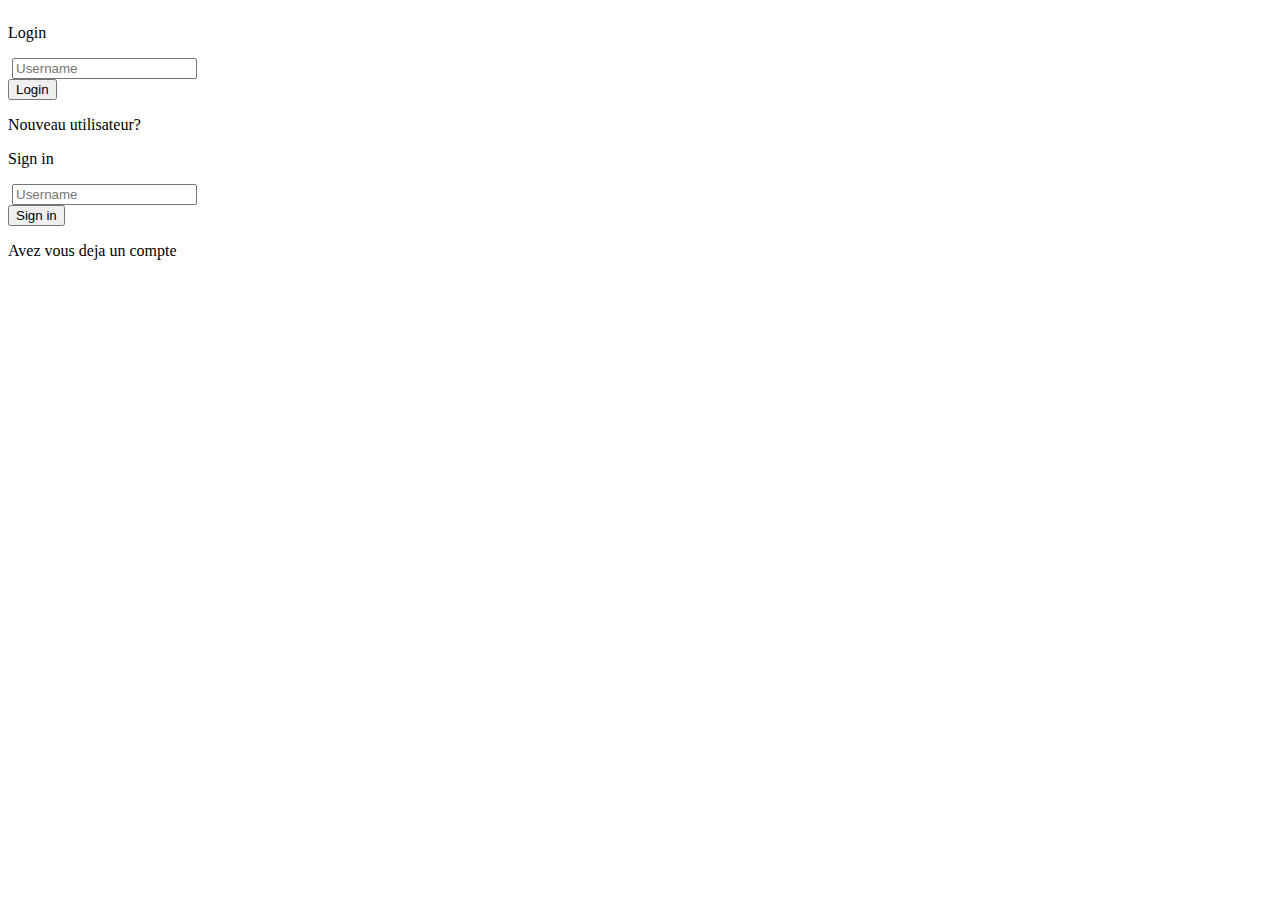
==== accueilPage.html @ c192336f "Add files via upload" ====
<html>
  <head>
    <link rel="stylesheet" href="style/styleAccueil.css" />
  </head>
  <body>
    <main>
      <aside><img src="SVGIcons/imgBackgroundPC.svg" alt="" /></aside>

      <!--************************************************************LOGIN-->
      <div id="loginPage">
        <form action="">
          <p>Login</p>
          <div class="inputContainer">
            <label for=""><img src="SVGIcons/login.svg" alt="" /></label>
            <input type="text" placeholder="Username" name="usrnm" />
          </div>
          <button type="submit" class="btn">Login</button>
          <p class="switchLogIN_OUT" onclick="switchToSignin()">
            Nouveau utilisateur?
          </p>
        </form>
      </div>

      <!--************************************************************SIGN IN-->
      <div id="signinPage">
        <form action="">
          <p>Sign in</p>
          <div class="inputContainer">
            <label for=""><img src="SVGIcons/signin.svg" alt="" /></label>
            <input type="text" placeholder="Username" name="usrnm" />
          </div>
          <button type="submit" class="btn">Sign in</button>
          <p class="switchLogIN_OUT" onclick="switchToLognin()">
            Avez vous deja un compte
          </p>
        </form>
      </div>
    </main>
    <script src="script/scriptAcceuil.js"></script>
  </body>
</html>
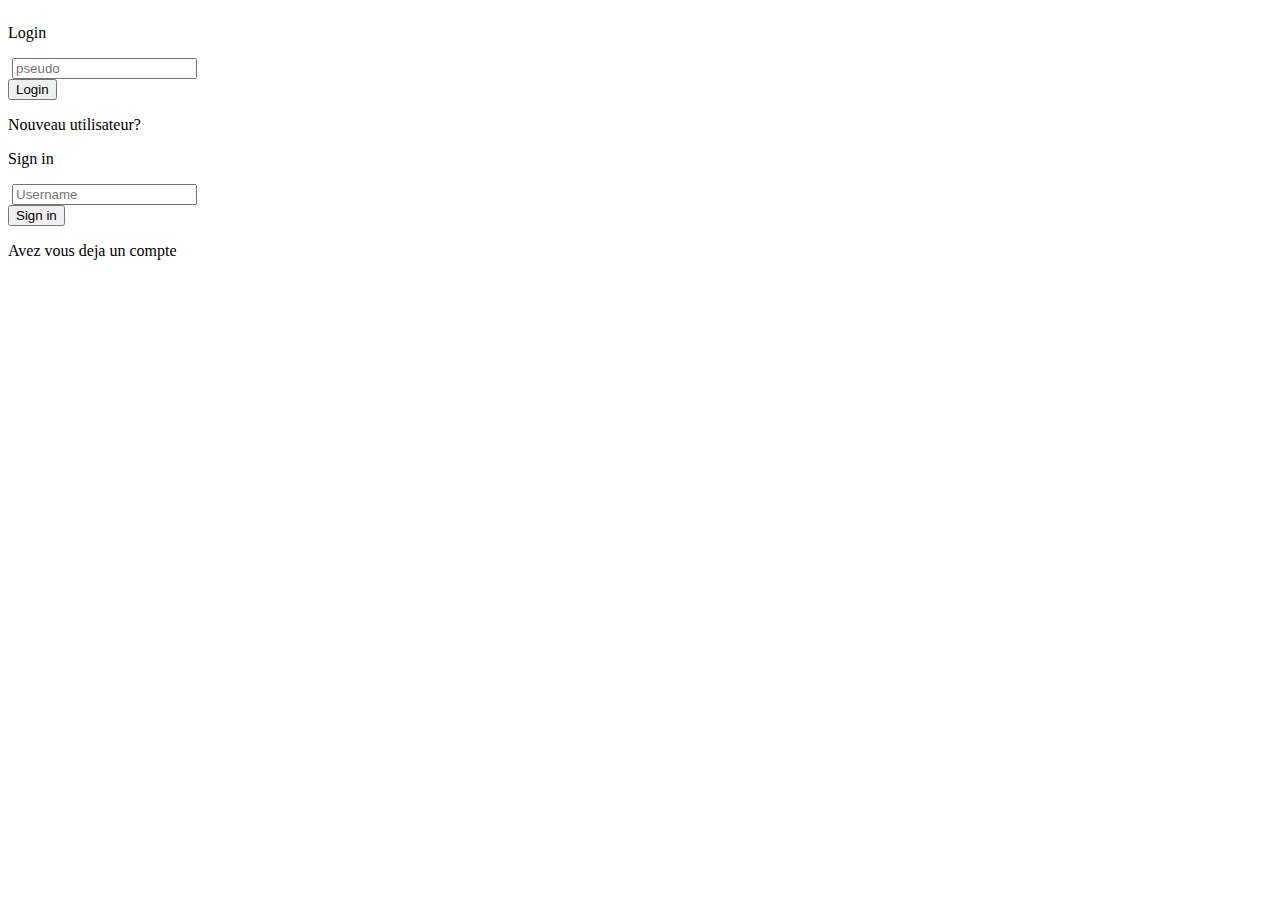
==== commit b7ad04c8: "Add files via upload" ====
--- a/accueilPage.html
+++ b/accueilPage.html
@@ -1,20 +1,21 @@
 <html>
   <head>
-    <link rel="stylesheet" href="style/styleAccueil.css" />
+    <link rel="stylesheet" href="CSS/styleAccueil.css" />
   </head>
   <body>
     <main>
-      <aside><img src="SVGIcons/imgBackgroundPC.svg" alt="" /></aside>
+      <script src="JS/scriptAcceuil.js"></script>
+      <aside><img src="IMG/imgBackgroundPC.svg" alt="" /></aside>
 
       <!--************************************************************LOGIN-->
       <div id="loginPage">
-        <form action="">
+        <form id="form" action="">
           <p>Login</p>
           <div class="inputContainer">
-            <label for=""><img src="SVGIcons/login.svg" alt="" /></label>
-            <input type="text" placeholder="Username" name="usrnm" />
+            <label ><img src="IMG/login.svg" alt="" /></label>
+            <input id="pseudo" type="text" placeholder="pseudo" name="pseudo" value="" />
           </div>
-          <button type="submit" class="btn">Login</button>
+          <button id="btn" class="btn" type="submit" >Login</button>
           <p class="switchLogIN_OUT" onclick="switchToSignin()">
             Nouveau utilisateur?
           </p>
@@ -26,7 +27,7 @@
         <form action="">
           <p>Sign in</p>
           <div class="inputContainer">
-            <label for=""><img src="SVGIcons/signin.svg" alt="" /></label>
+            <label for=""><img src="IMG/signin.svg" alt="" /></label>
             <input type="text" placeholder="Username" name="usrnm" />
           </div>
           <button type="submit" class="btn">Sign in</button>
@@ -36,6 +37,5 @@
         </form>
       </div>
     </main>
-    <script src="script/scriptAcceuil.js"></script>
   </body>
 </html>
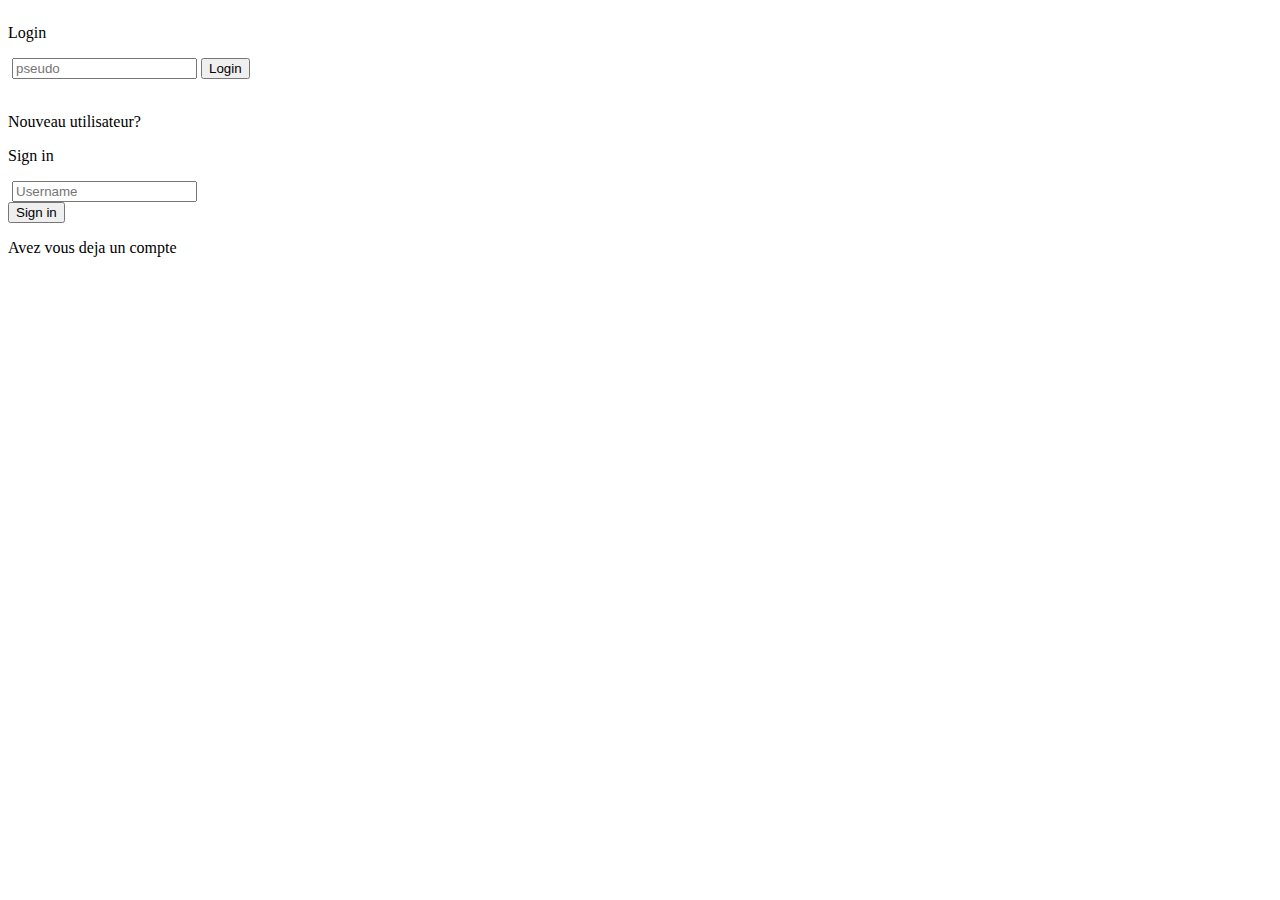
==== commit abb03a08: "Add files via upload" ====
--- a/accueilPage.html
+++ b/accueilPage.html
@@ -9,13 +9,15 @@
 
       <!--************************************************************LOGIN-->
       <div id="loginPage">
-        <form id="form" action="">
+        <form name="formulaire" id="form" onsubmit="return enregistrePseudo(this)">
           <p>Login</p>
           <div class="inputContainer">
             <label ><img src="IMG/login.svg" alt="" /></label>
-            <input id="pseudo" type="text" placeholder="pseudo" name="pseudo" value="" />
-          </div>
-          <button id="btn" class="btn" type="submit" >Login</button>
+            <input id="pseudo" type="text" placeholder="pseudo" name="pseudo" value="" required />
+
+          <button id="btn" class="btn" type="submit" href='http://localhost:90/page?url=configPage'> Login </button>
+          </div><br>
+
           <p class="switchLogIN_OUT" onclick="switchToSignin()">
             Nouveau utilisateur?
           </p>
